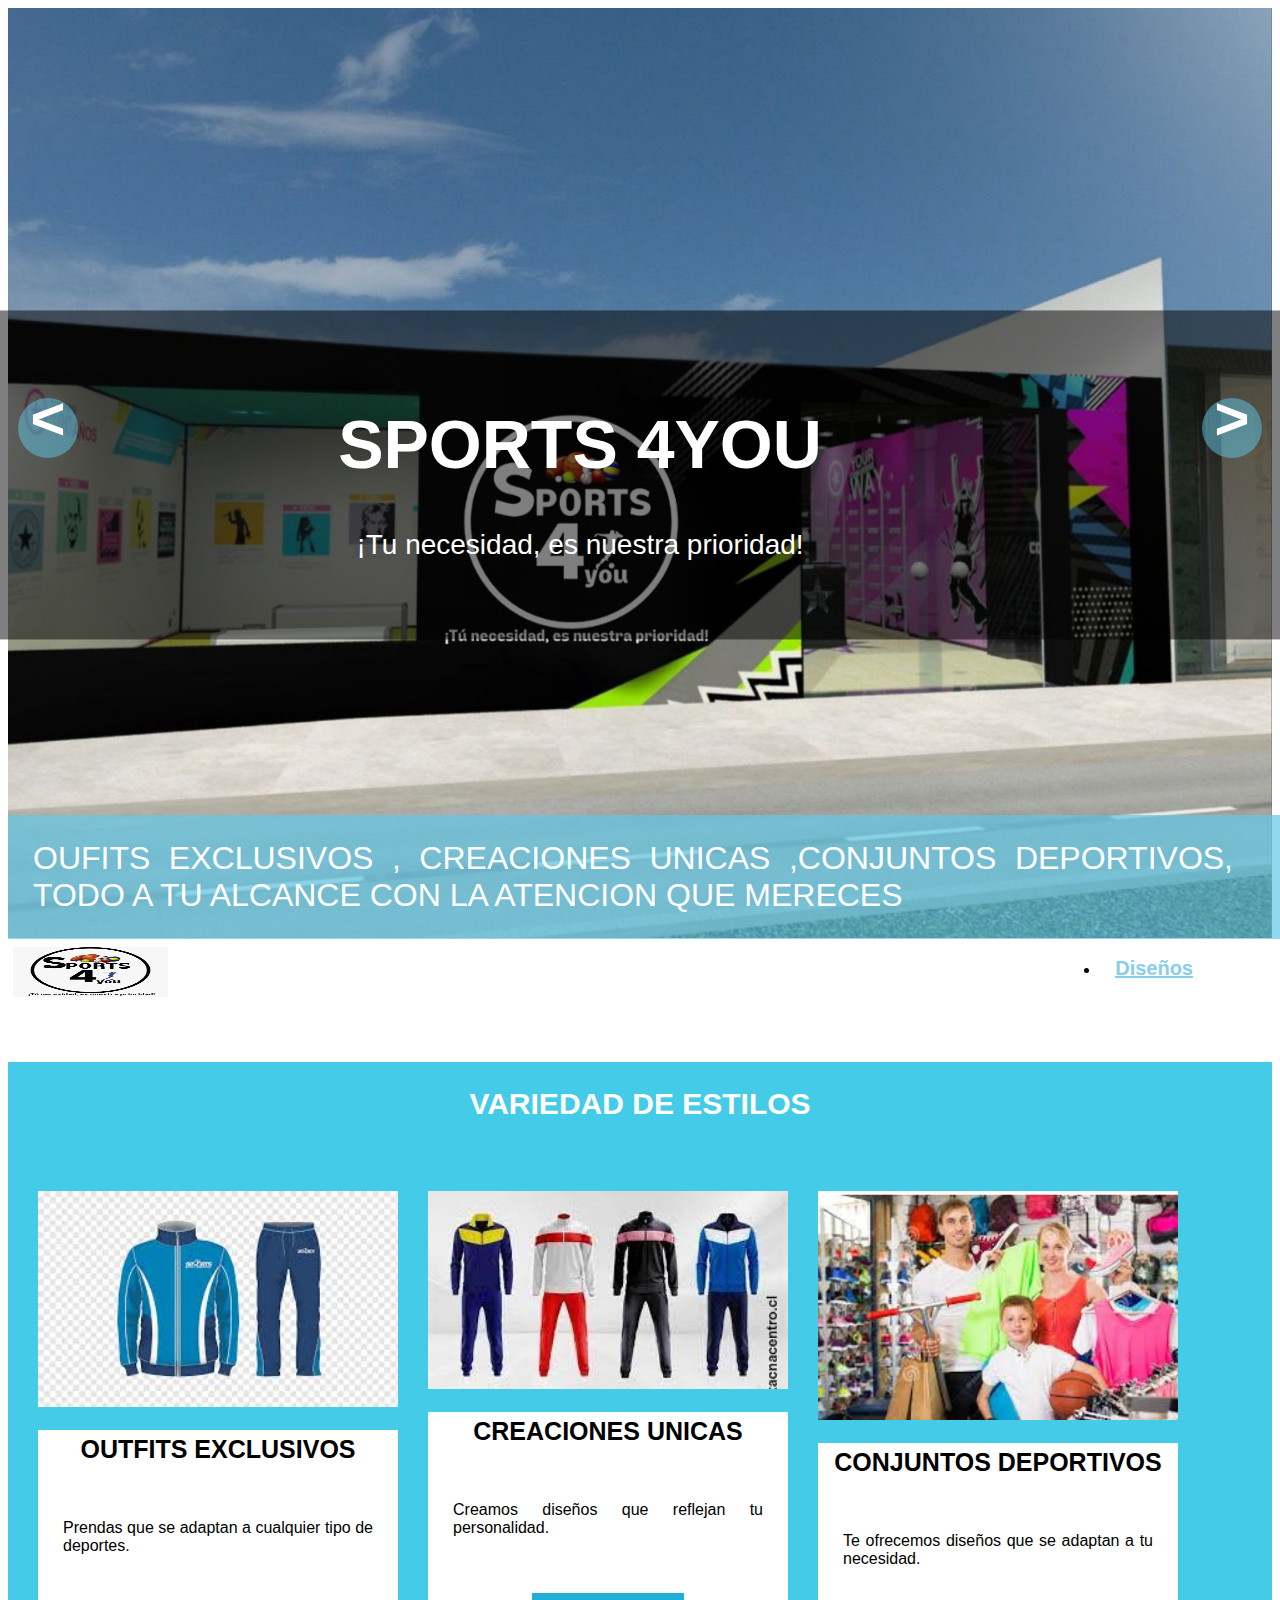
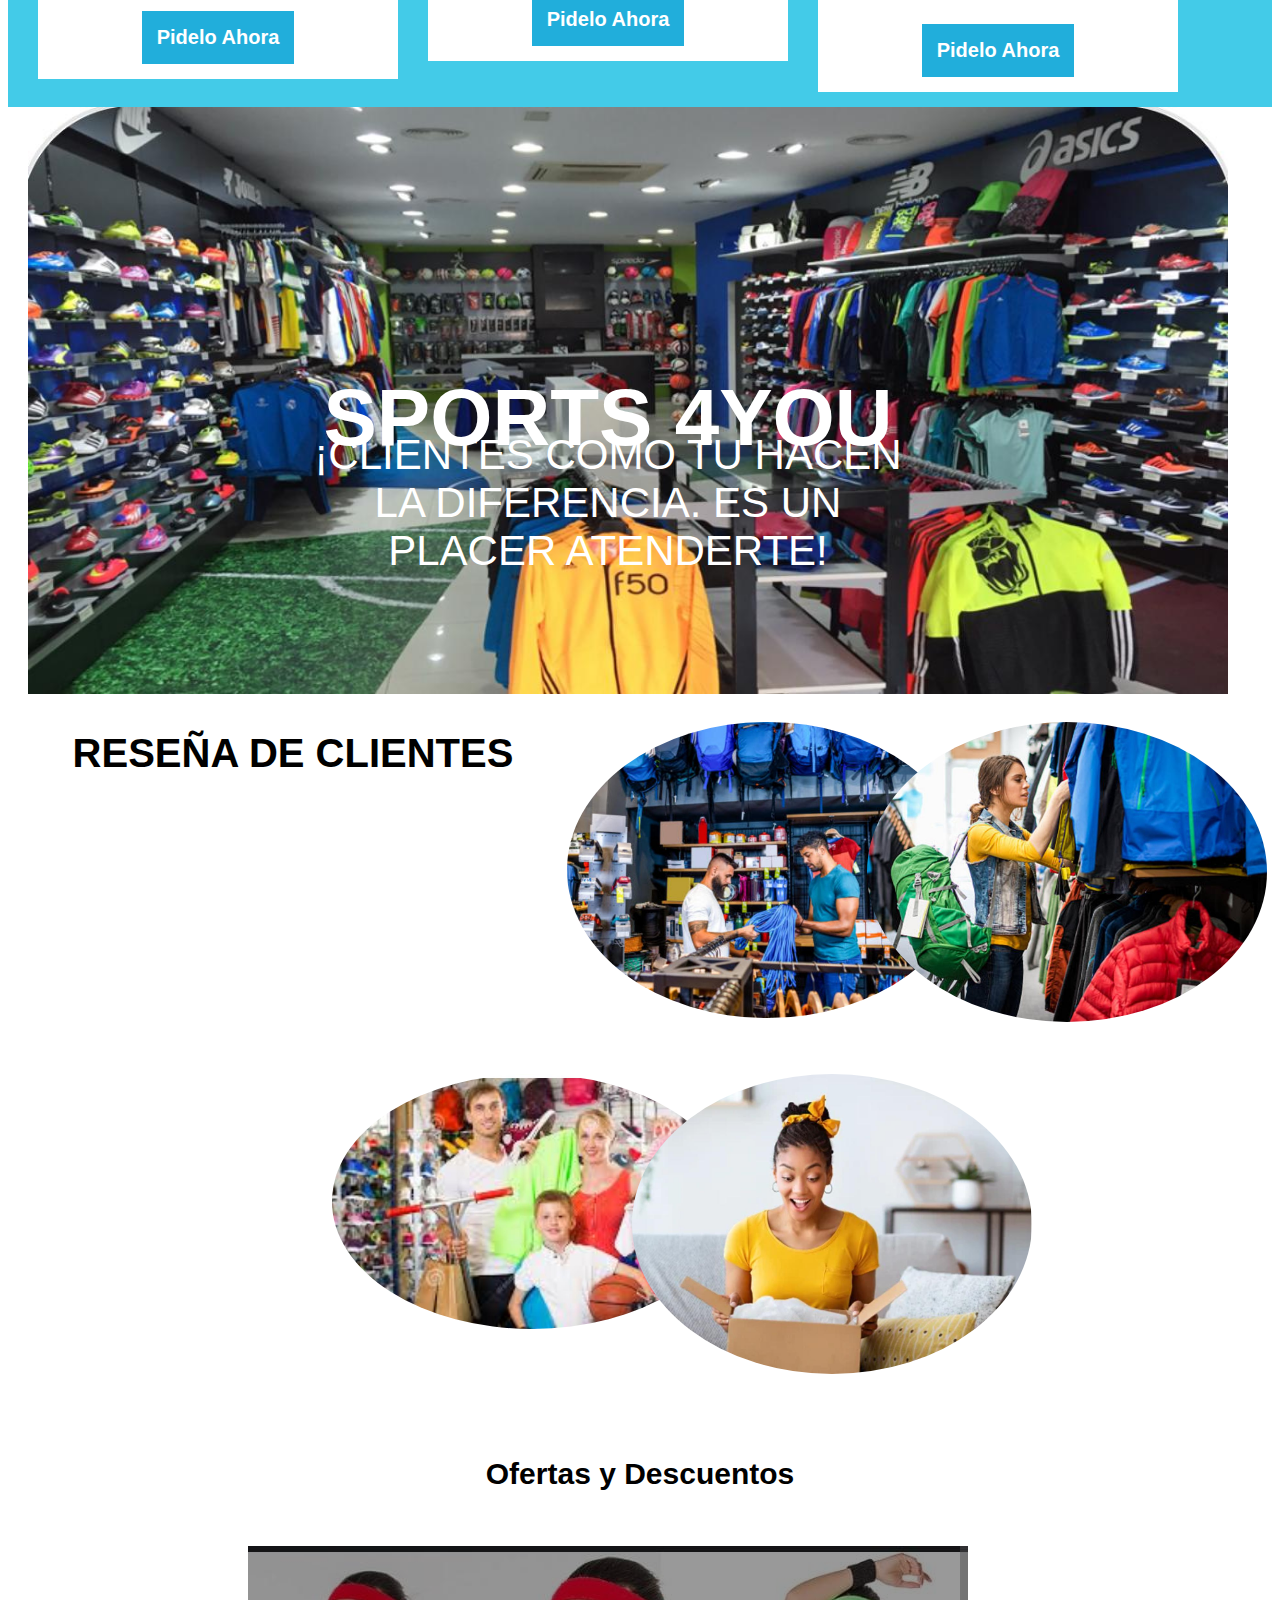
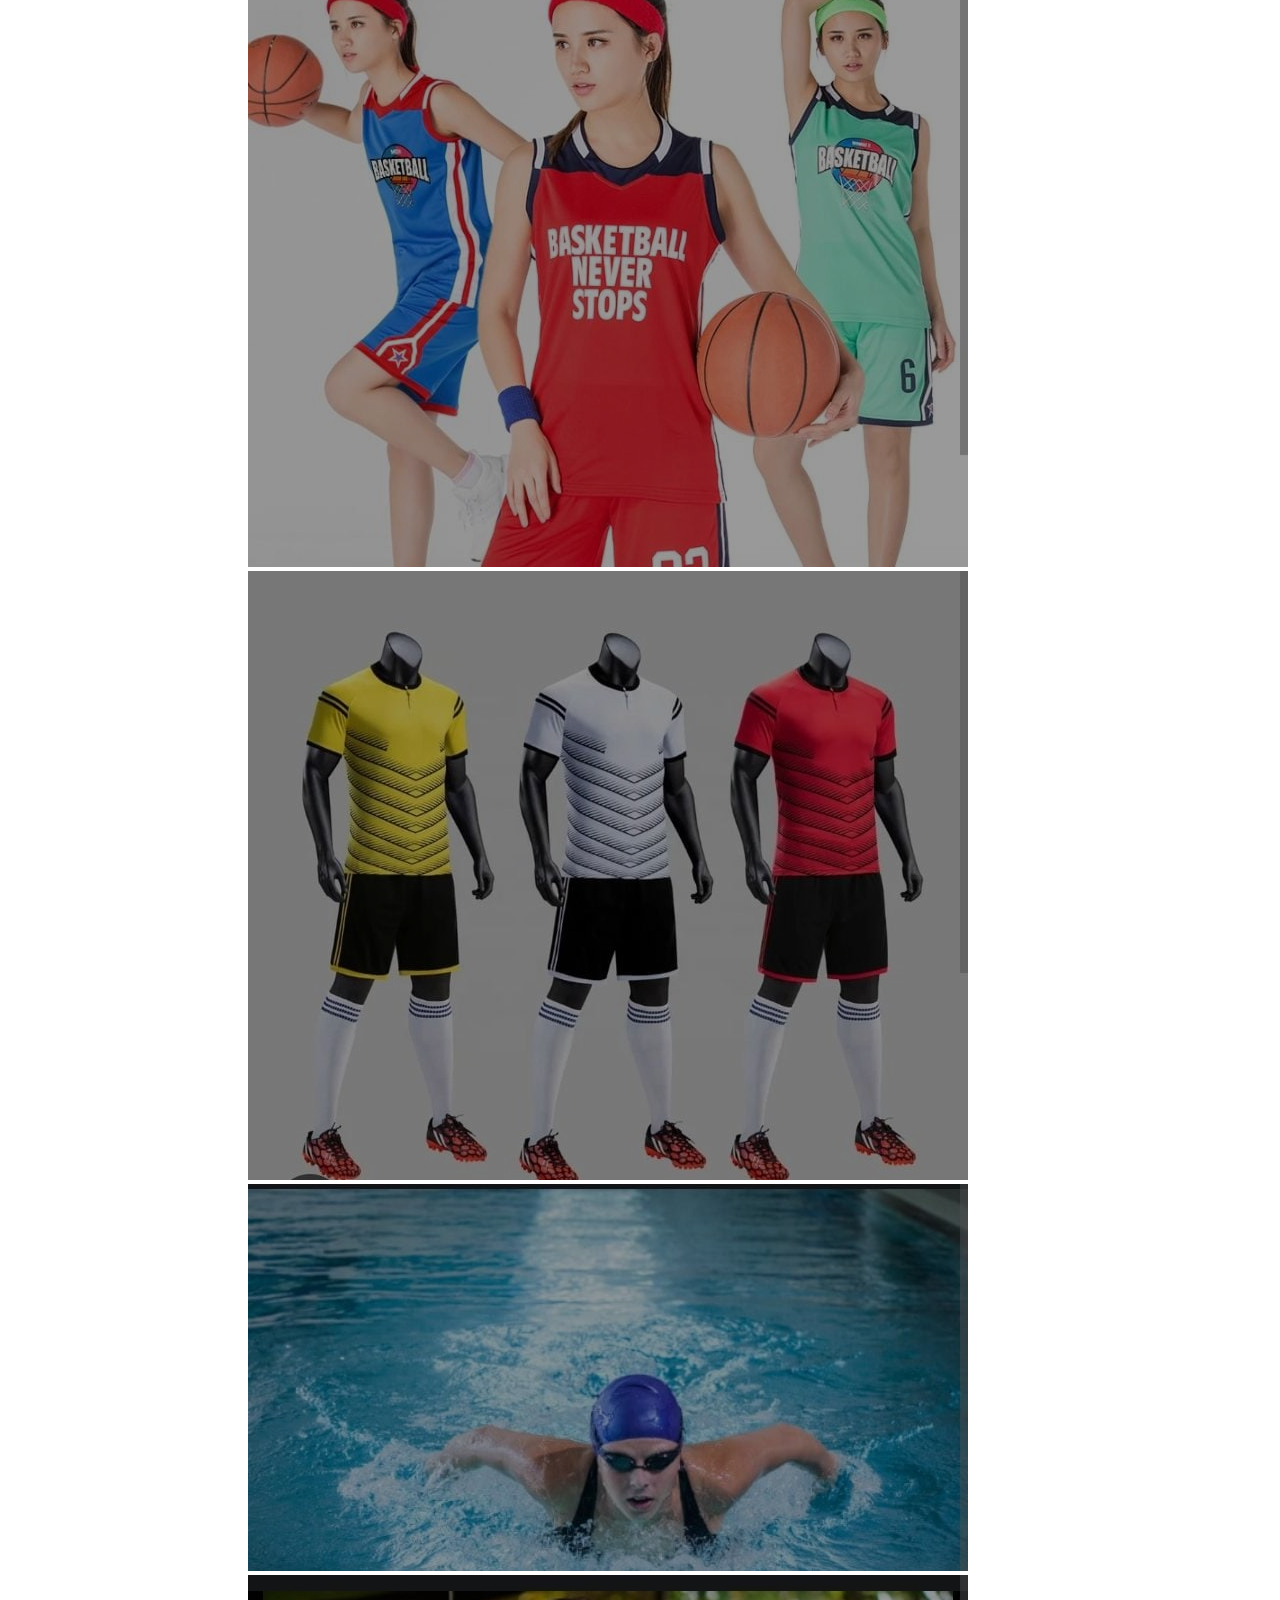
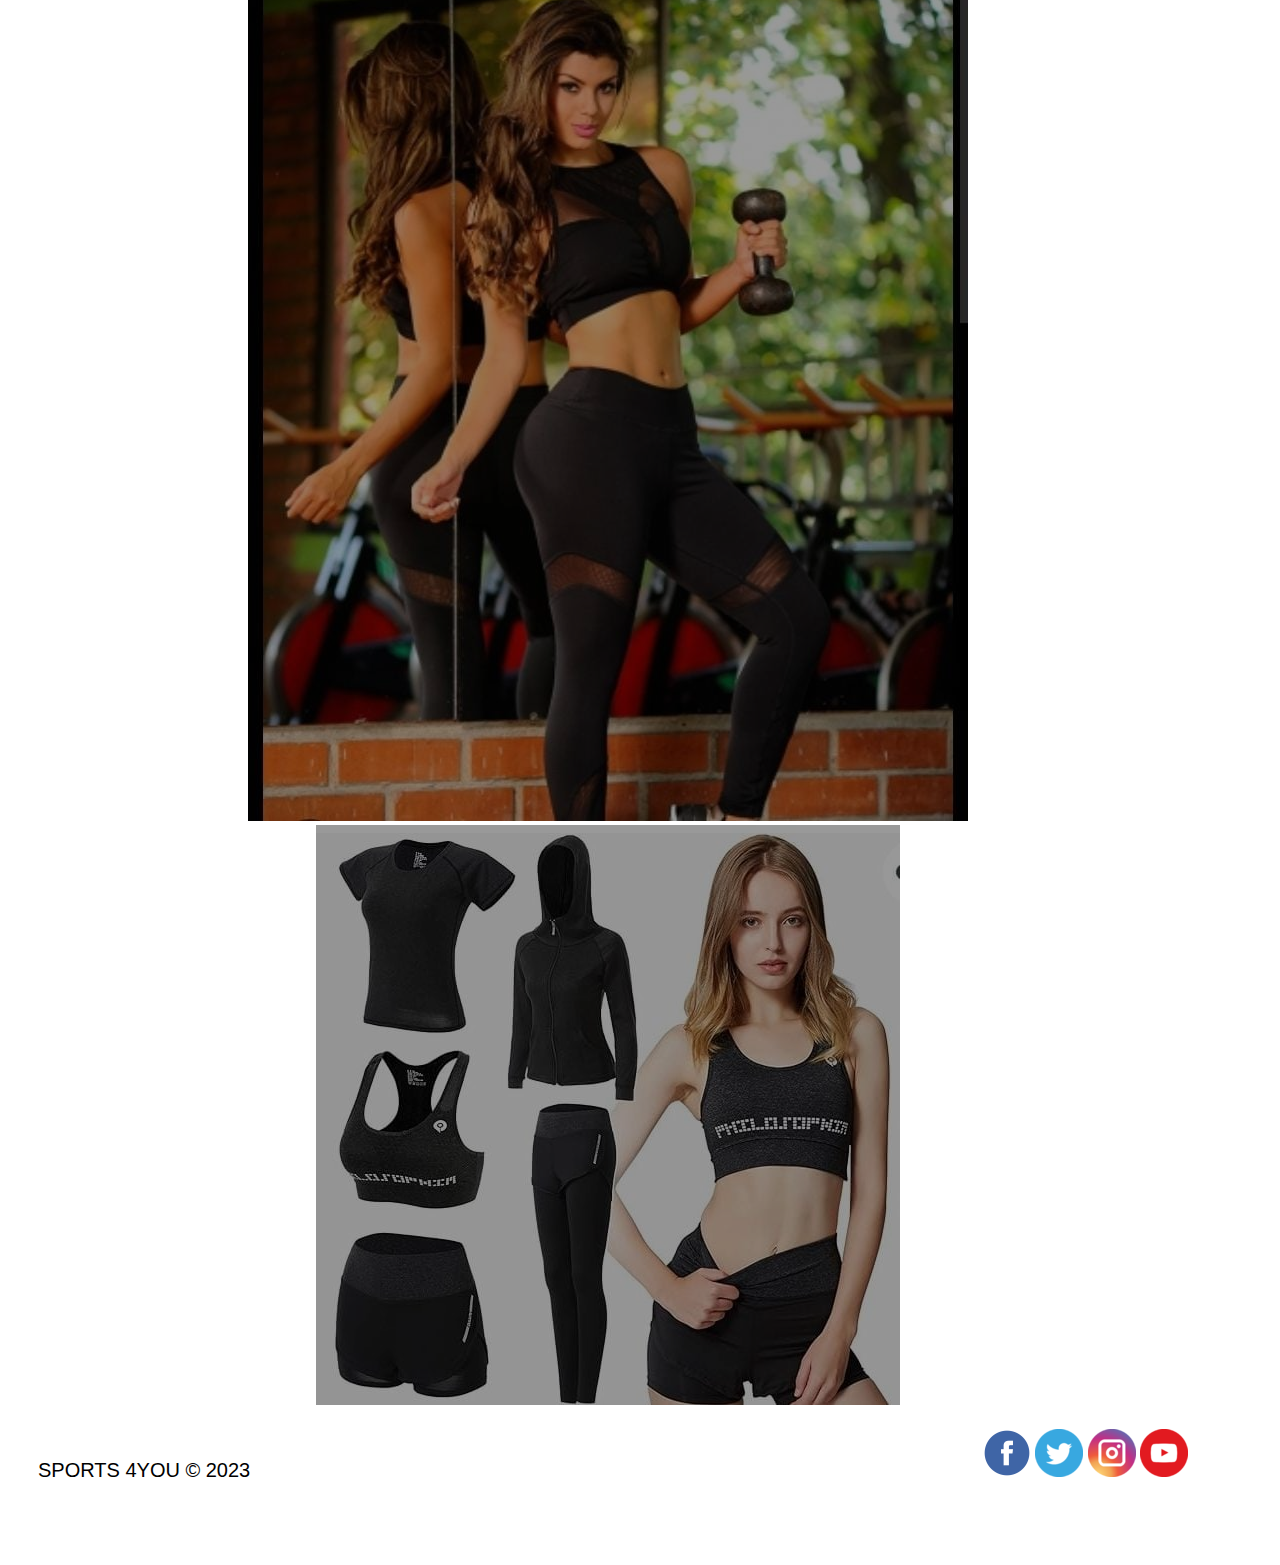
==== index.html @ f650a916 "Add files via upload" ====
<!DOCTYPE html>
<html lang="es">
<head>
<meta charset="UTF-8">
<title>SPORTS 4YOU</title>
<meta name="viewport" content="width=device-width,user-scalable=no, 
initial-scale=1.0, maximum-scale=1.0, minimun-scale=1.0">
<link href="css/icons.css" rel="stylesheet">
<link rel="stylesheet" href="csss/estilos.css">
</head>
<div class="banner"> 
 <img src="img/3.jpg" alt"" title="" >
 <div class="contenedor">
 <div class="banner__descripcion" >
 <h1 class="contenedor">SPORTS 4YOU</h1>
 <p class="contenedor"> ¡Tu necesidad, es nuestra prioridad!
</p>
 </div>
 <div id="btn-prev">&#60;</div>
 <div id="btn-next">&#62;</div>
 </div>
 <div class="slider__txt2">
 <div class="contenedor">
OUFITS EXCLUSIVOS , CREACIONES UNICAS  ,CONJUNTOS DEPORTIVOS,  TODO A TU 
ALCANCE CON LA ATENCION QUE MERECES
 </div>
 </div>
 </div>
<body>
	
	<header class="header">
 <div class="contenedor">
 <img src="img/logo.jpg" alt"" title="" width="" class="logo">
 <span class="icon-menu" id="btn-menu"></span>


<li class="menu__item"><a class="menu__link" 
href="enlace_relativo.html">Diseños</a></li>



</header>
<section class="especial">
 <h3 class="programas__titulo">VARIEDAD DE ESTILOS </h3>
 <div class="contenedor">
 <article class="especial__columna1">
 <img src="img/111.jpg" alt="" class="especial__img">
 <div class="informacion">
 <h3 class="especial__titulo">OUTFITS EXCLUSIVOS</h3>
 <p class="especial__txt">Prendas que se adaptan a cualquier tipo de deportes.</p>
 <button class="button">Pidelo Ahora</button> 
</div>
 
 </article>
 <article class="especial__columna2">
 <img src="img/222.jpg" alt="" class="especial__img">
 <div class="informacion">
 <h3 class="especial__titulo">CREACIONES UNICAS</h3>
 <p class="especial__txt">Creamos diseños que reflejan tu personalidad.
</p>
<button class="button">Pidelo Ahora</button>
 </div>
 </article>
 <article class="especial__columna3">
 <img src="img/333.jpg" alt="" class="especial__img">
 <div class="informacion">
 <h3 class="especial__titulo">CONJUNTOS DEPORTIVOS</h3>
 <p class="especial__txt">Te ofrecemos diseños que se adaptan a tu necesidad.
</p>
<button class="button">Pidelo Ahora</button>
 </div>
 </article>
 </div>
</section>
<section class="fondo">
 <div class="contenedor">
 <article class="info__fondo">
 <img src="img/fondo.jpg" alt="" class="fondo__img">
 <h5 class="fondo__titulo">SPORTS 4YOU</h5>


 <p class="fondo__txt">¡CLIENTES COMO TU HACEN LA DIFERENCIA. ES UN PLACER ATENDERTE!</p>
 </article>
 </div>
</section>
<main>
 <section class="destino">
 <div class="contenedor">
 <h2 class="destino__titulo">RESEÑA DE CLIENTES</h2>
<p class="destino__txt">  </p>
 <div class="destino__columna">
 <img src="img/11.jpg" alt="" class="destino__img">
 <h3>
  </h3>
 </div>
 <div class="destino__columna">
 <img src="img/22.jpg" alt="" class="destino__img">
 <h3></h3>
 </div>
 <div class="destino__columna">
 <img src="img/33.jpg" alt="" class="destino__img">
 <h3></h3>
 </div>
 <div class="destino__columna">
 <img src="img/44.jpg" alt="" class="destino__img">
 <h3></h3>
 </div>
 </div>
 </section>
<section class="ofertas">
 <h3 class="ofertas__titulo">Ofertas y Descuentos</h3>
 <div class="contenedor">
 <article class="ofertas__columnas">
 <img src="img/ofertas1.jpg" alt="" class="ofertas__img">
 <h4 ></h4>
 </article>
 <article class="ofertas__columnas">
 <img src="img/ofertas2.jpg" alt="" class="ofertas__img">
 <h4 ></h4>
 </article>
 <article class="ofertas__columnas">
 <img src="img/ofertas3.jpg" alt="" class="ofertas__img">
 <h4 ></h4>
 </article>
 <article class="ofertas__columnas">
 <img src="img/ofertas4.jpg" alt="" class="ofertas__img">
 <h4 ></h4>
 </article>
 <article class="ofertas__columnas">
 <img src="img/ofertas5.jpg" alt="" class="ofertas__img">
 <h4 ></h4>
 </article>
 <article class="ofertas__columnas">
 <img src="img/ofertas6.jpg" alt="" class="ofertas__img">
 <h4 ></h4>
 </article>
 </div>
</section>

 </main>
 <footer>
 <div class="contenedor">
 <p class="copy">SPORTS 4YOU &copy; 2023</p>
 <div class="sociales">
 <img src="img/icono1.png" alt="">
 <img src="img/icono2.png" alt="">
 <img src="img/icono3.png" alt="">
 <img src="img/icono4.png" alt=""> 
 </div>
 </div>
</footer>
</body>
 <script src="js/menu.js"></script>
</html>
---- csss/estilos.css ----
/*---------Estilos Generales---------------*/
*{
 margin: o;
}
body{
 font-family: sans-serif;
}
.logo{
 width: 155px;
 height: 50px;
}
/*---------Estilos del Header---------------*/
.header .contenedor{
 display: flex;
 justify-content: space-between;
}
.logo,.icon-menu{
 margin: 5px;
 color: skyblue;
}
.icon-menu{
 display: block;
 width: 40px;
 height: 40px;
 font-size: 30px;
 text-align: center;
 line-height: 45px;
 border-radius: 5px;
 cursor: pointer;
}
.nav{ 
 position: absolute;
 top: 60px;
 left: -100%;
 transition: all 0.5s;
 width: 100%;
 z-index: 100;
}
.menu{
 list-style: none;
 padding: 0;margin: 0; 
}
.menu__link{
 cursor: pointer; display: block;
 padding: 15px;
 background: #fff;
 color: skyblue ;
 height: 60px;
 border-bottom: 1px solid skyblue ;
 font-weight: bold;
 font-size: 20px;
}
.menu__link:hover{
 background: skyblue ;
 color: #fff;
}
.muestrate{
left: 0;
}
/*-------Estilos del Banner-----*/
.banner img{
 width: 100%;
}
.banner {
position: relative;
text-align: center;
}
#btn-prev,#btn-next{
 color: #fff;
 width: 40px;
 height: 40px;
 background: rgba(98, 199, 231, 0.5);
 position: absolute;
 top: 45%;
 transform: translateY(-50%);
 line-height: 40px;
 font-size: 30px;
 font-weight: bold;
 text-align: center;
 border-radius: 50%;
 font-family: monospace;
 cursor: pointer;
 display: none; 
}
#btn-prev:hover,#btn-next:hover{
 background: rgba(98, 199, 231, 0.9);
}
#btn-prev{
 left: 10px;
}
#btn-next{
 right: 10px;
}
.banner__descripcion{
 background: rgba(0,0,0,0.5);
 color: #fff;
 padding: 20px;
 position: absolute;
 top: 50%;
 left: 50%;
 transform: translateX(-50%) translateY(-50%);
}
.banner__descripcion h1{
 font-size:30px;
}
.banner__descripcion p{
 font-size: 10px;
 display: none;
}.slider__txt2 {
background: rgba(98, 199, 231, 0.7);
 width: 100%;
 position: absolute;
 bottom: 0;
 padding: 10px;
color: white;
 text-align: justify;
 display: none;
}
/*-----------------estilos del destino--------------*/
.destino__titulo{
font-size: 40px;
text-align: center;
}
.destino__txt{
text-align: justify;
font-size: 20px;
padding: 15px;
}
.destino__img{
 width: 100%;
border-radius: 50%;
margin: 24px;
}
.destino__columna{
 position: relative;
}
.destino__columna h3{
 position: absolute;
 top: 50%;
 left: 50%;
 transform: translateX(-50%)translateY(-50%);
 color: #fff;
 font-size: 32px;
 font-weight:900;
}
.destino .contenedor{
 display: flex;
 flex-wrap: wrap;
 justify-content: center;
}
.destino__columna:hover .destino__img {
 box-shadow: 0 0 0 8px #fff, 0 15px 200px;
transform:scale(1.1);
}
.especial{
 background: #43CBE8 ;
 text-align: center; color: #fff;
}
.programas__titulo{
 font-size: 30px;
 padding: 25px;
}
.especial__img{
 width: 100%; 
}
.informacion{
 margin-top: -6px;
 background: #fff;
 color: #000;
}
.especial__titulo{
 font-size: 25px;
 padding: 5px;
}
.especial__txt{
 padding: 25px;
 text-align: justify;
}
.button{
 padding: 15px;
 margin: 15px;
 font-size: 20px;
 background: #21aedb;
 border: 0;
 cursor: pointer;
 color: white;
 font-weight: bold;
}
.button:hover {
box-shadow: 0 0px 15px 3px rgba(98, 199, 231, 0.9); 
}
.especial__columna1,.especial__columna2,.especial__columna3{
margin: 15px; 
}
.especial .contenedor{
 display: flex;
 flex-wrap: wrap;
 justify-content: center;
}
/*-----------------estilos de Ofertas y Descuentos--------------*/
.ofertas__titulo{
 padding: 25px;
 text-align: center;
 font-size: 30px;
}
.ofertas__img{
 width: 100%;
 filter: brightness(60%);
}
.ofertas__columnas{
 position: relative;
}
.ofertas__columnas h4{
 position: absolute;
 top: 50%;
 left: 50%;
 transform: translateX(-50%) translateY(-50%);
 color: #fff;
 font-size: 30px;
}
.ofertas__columnas:hover .ofertas__img{
 filter: brightness(100%);
}
.ofertas .contenedor{
 display: flex;
 flex-wrap: wrap;
 justify-content: center;
}
/*-----------------estilos de Fondo--------------*/
.fondo__img{
 width: 100%; 
}
.info__fondo{
 position: relative;
}
.fondo__titulo {
 color: #fff;
 position: absolute;
 top: 30%;
 left: 50%;
 transform: translateX(-50%) translateY(-50%);
 font-size: 25px;
 text-align: center;
}
.fondo__txt {
 color: #fff;
 position: absolute;
 top: 60%;
 left: 50%;
 transform: translateX(-50%) translateY(-50%);
 font-size: 15px;
 text-align: center; 
}
/*----------Estilos del footer----------------------*/
footer .contenedor {
 display: flex;
 flex-wrap: wrap;
 justify-content: center;
 padding-bottom: 25px;
}
.copy {
 font-size: 20px;
}
.sociales {
 width: 100%;
 text-align: center; 
}
/*---------------Estilos Responsive------------------*/
@media(min-width:480px){
 .banner__descripcion {
 top: 32%; 
 width: 80%;
 padding: 8px; 
 }
 .banner__descripcion p{
 display: block;
 font-size: 17px;
 }
 .slider__txt2 {
 display: block;
 bottom: 3px;
 font-size: 17px;
 }
 .destino__img{
 width: 400px;
 }
 .especial__columna1,.especial__columna2,.especial__columna3{
 width: 90%;
 }
 .ofertas__columna h4{
 font-size: 40px;
 }
 .fondo__titulo{
 font-size: 50px;
 }
 .fondo__txt{
 font-size: 22px;
 }
}
@media(min-width:768px){
 #btn-prev,#btn-next
 {
 display: block;
 }
 .banner__descripcion {
 top: 50%;
 }
 .banner__descripcion h1 { 
 font-size: 42px;
 }
 .banner__descripcion p {
 font-size: 18px;
 }
 .slider__txt2 {
 font-size: 25px;
 padding: 20px;
 }
 .destino__columna{
 width: 45%;
 }
 .especial__columna1,.especial__columna2{
 width: 43%;
 } 
 .ofertas__columna{
 width: 49.6%;
 margin-left: 3px; 
 }
 .fondo__img{
 padding:0px 0px 0px 5px;
 }
 .fondo__titulo{
 font-size: 90px;
 }
 .fondo__txt{
 font-size: 35px;
 }
 .sociales {
 width: auto;
 padding: 20px;
 }
 footer .contenedor {
 justify-content: space-between;
 }
 .copy{
 padding: 30px;
 }
}
@media(min-width:1024px){
 .contenedor{
 width: 1000px;
 }
 .nav {
 position: static;
 width: auto;
 }
 .menu {
 display: flex;
 }
 .icon-menu {
 display: none;
 }
 .menu__link{
border: none;
} 
 .banner__descripcion .contenedor{
 width: 90%;
 }
 #btn-prev,#btn-next{
 width: 60px;
 height: 60px;
 transform: translateY(-50%);
 line-height: 50px;
 font-size: 60px;
 }
 .banner__descripcion h1 { 
 font-size: 68px; 
 }
 .banner__descripcion p { 
 font-size: 28px; 
 }
 .slider__txt2 {
 font-size: 32px;
 padding: 25px; 
 }
 .destino__columna{
 width: 25%; 
 }
 /*.titulo__destino{
 font-size: 60px;
 }*/
 .especial__columna1,.especial__columna2,.especial__columna3{
 width: 30%;
 } 
 .ofertas__columna{
 width: 32%; 
 }
 .fondo__img{
 padding:0px 20px 0px 20px; 
 }
 .fondo__titulo{
 font-size: 80px;
 }
 .fondo__txt{
 font-size: 42px;
 }
}
@media(min-width:1280px){
 .banner__descripcion {
 padding: 50px;
 width: 1200px;
 }
 .contenedor{
 width: 1200px;
 }
  }
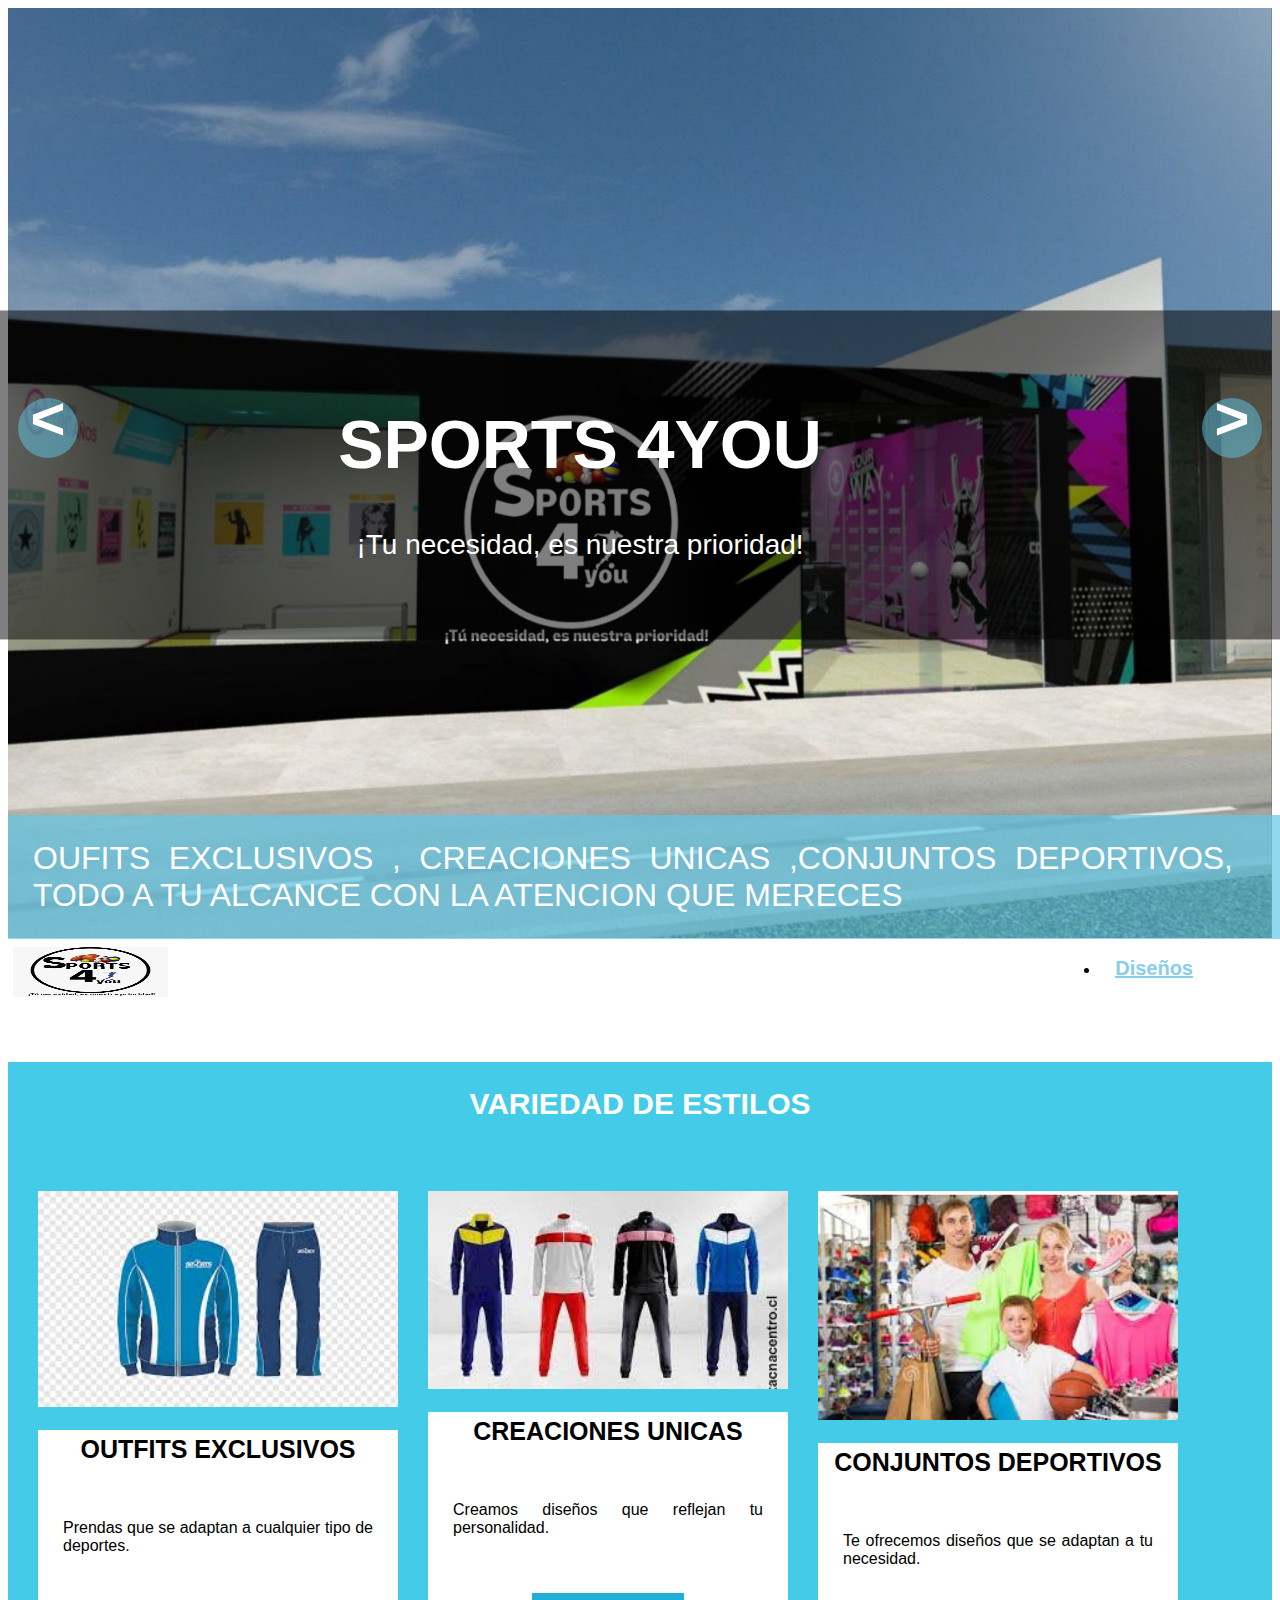
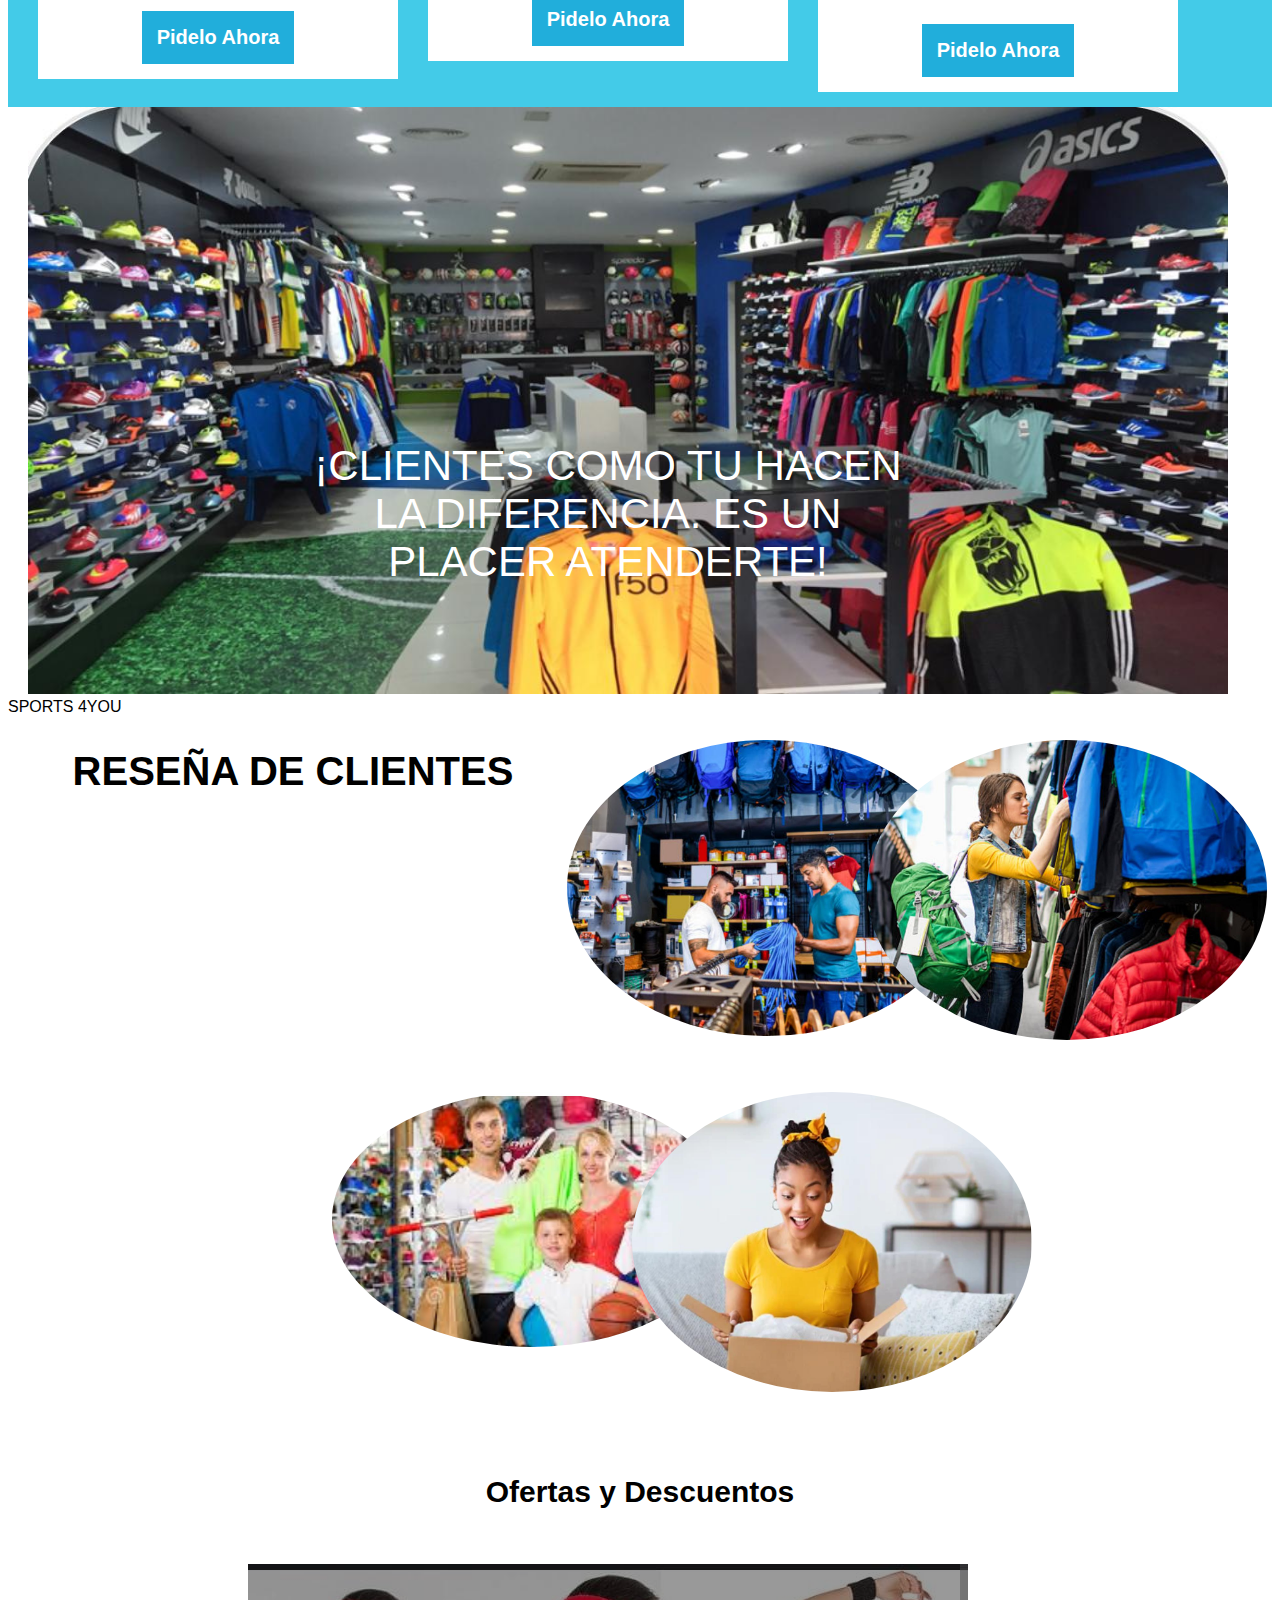
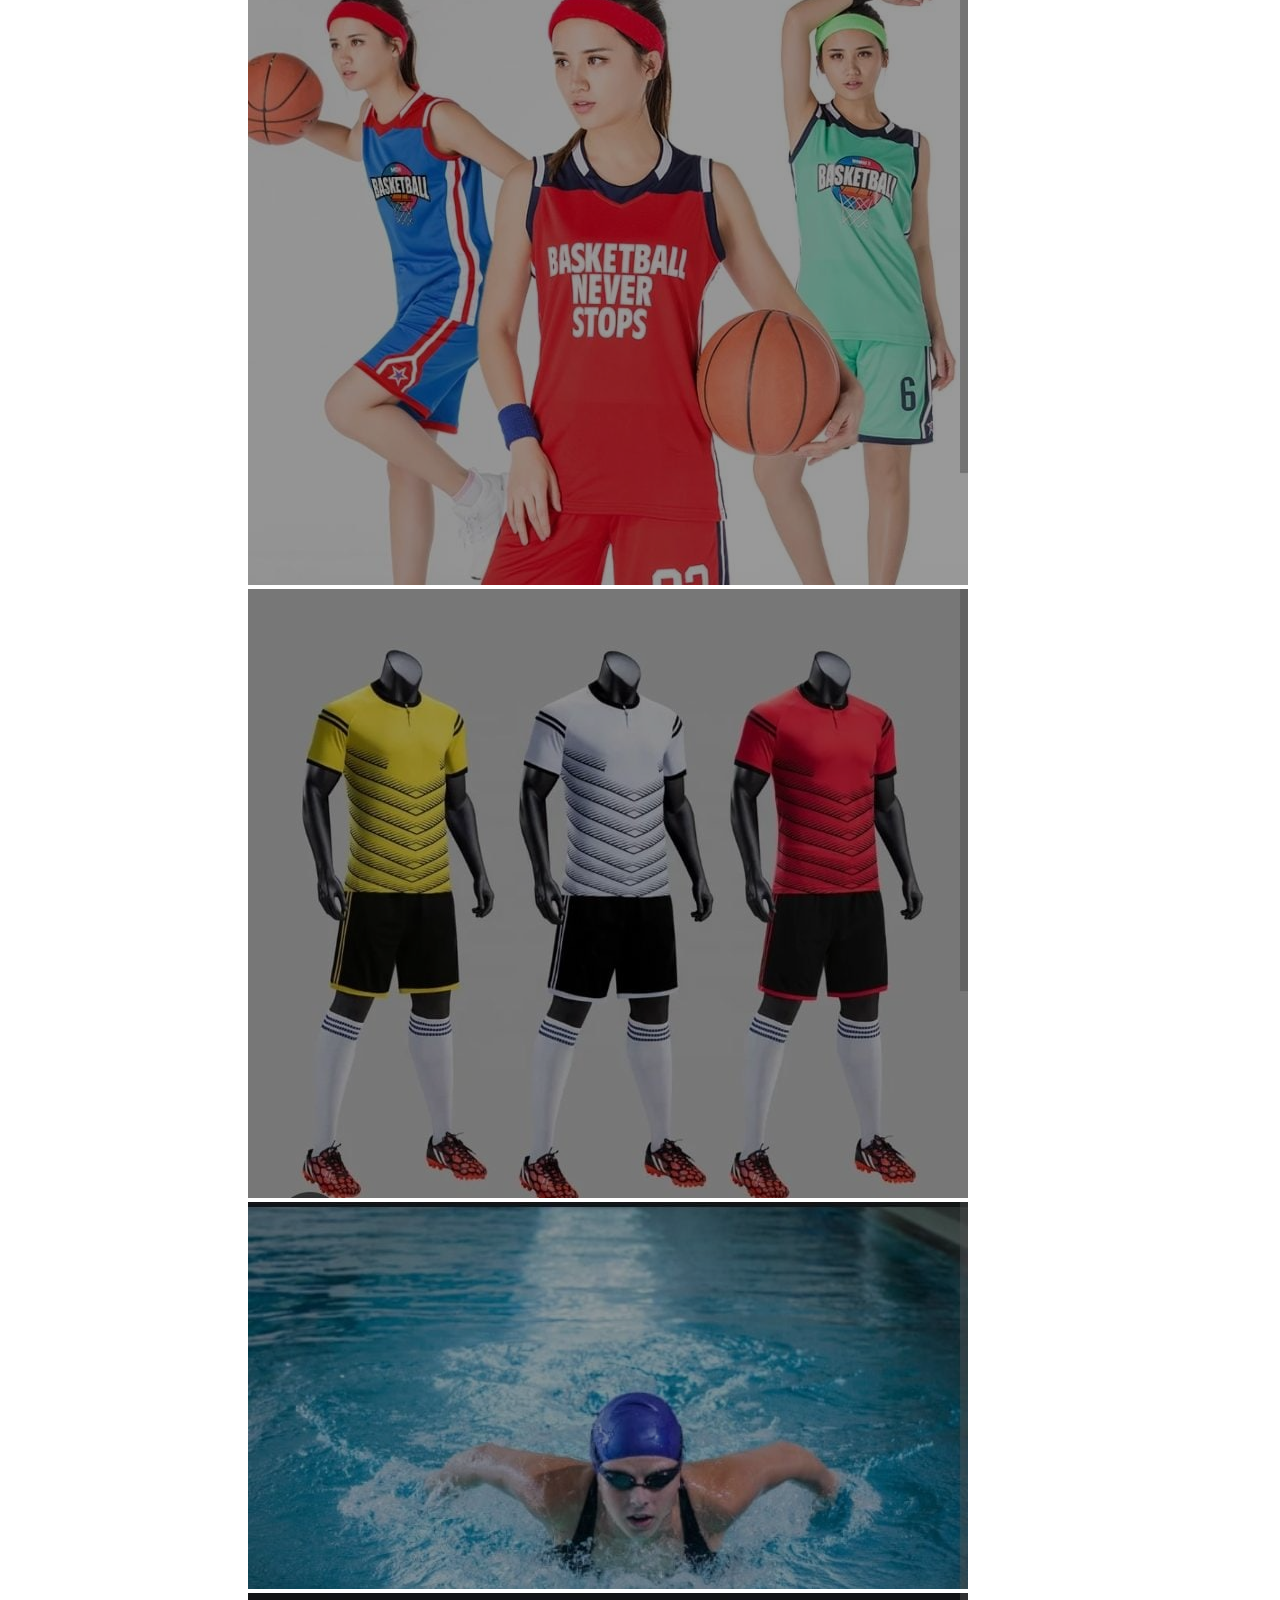
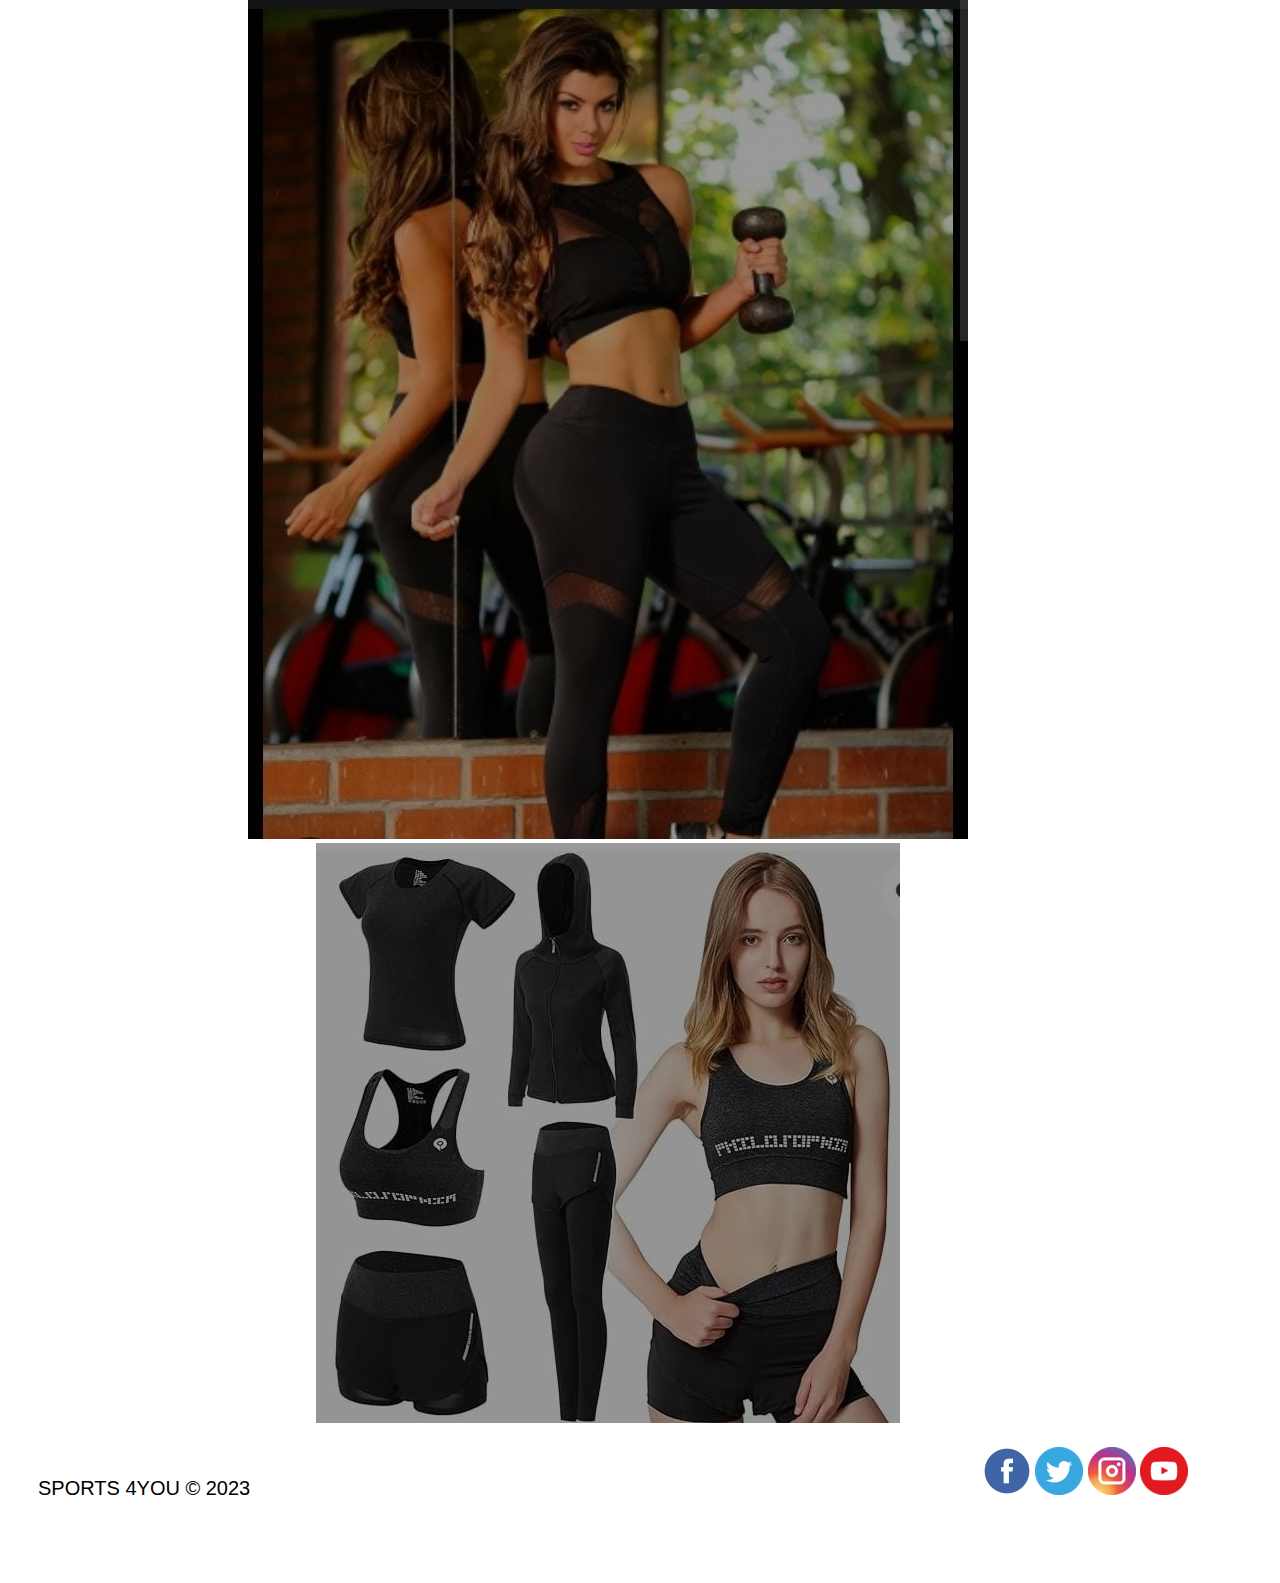
==== commit ff21eb67: "Update index.html" ====
--- a/index.html
+++ b/index.html
@@ -76,7 +76,7 @@
  <div class="contenedor">
  <article class="info__fondo">
  <img src="img/fondo.jpg" alt="" class="fondo__img">
- <h5 class="fondo__titulo">SPORTS 4YOU</h5>
+ <div >SPORTS 4YOU</h5> </div>
 
 
  <p class="fondo__txt">¡CLIENTES COMO TU HACEN LA DIFERENCIA. ES UN PLACER ATENDERTE!</p>
@@ -151,4 +151,4 @@
 </footer>
 </body>
  <script src="js/menu.js"></script>
-</html>+</html>
